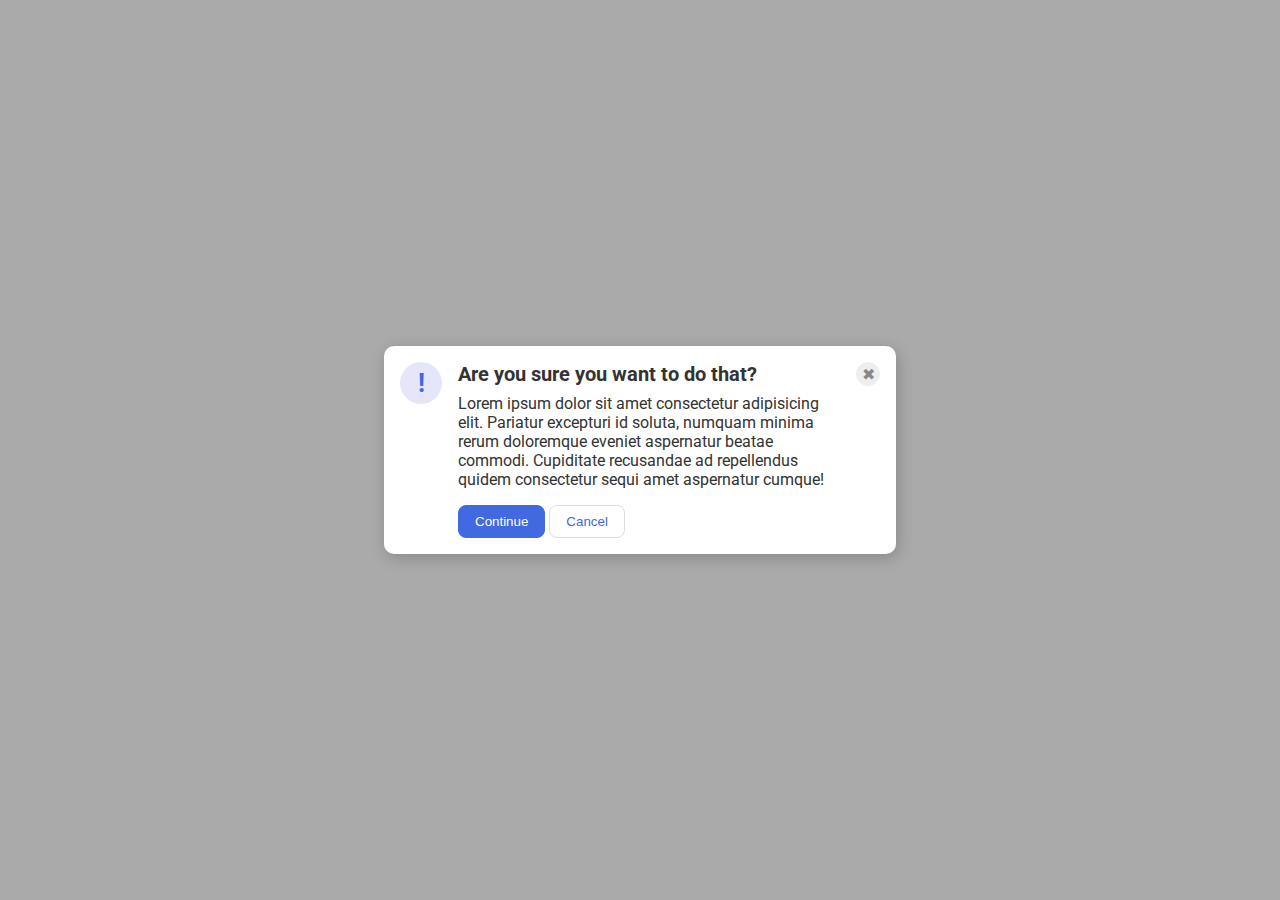
==== flex/05-flex-modal/index.html @ e79a7cdc "Finish flex 5" ====
<!DOCTYPE html>
<html lang="en">
  <head>
    <meta charset="UTF-8">
    <meta http-equiv="X-UA-Compatible" content="IE=edge">
    <meta name="viewport" content="width=device-width, initial-scale=1.0">
    <link rel="stylesheet" href="style.css">
    <title>Modal</title>
  </head>

  <body>
    <div class="modal">
      <div class="icon">!</div>
      <div class="textgroup">
      <div class="header">Are you sure you want to do that?</div>
      
      <div class="text">Lorem ipsum dolor sit amet consectetur adipisicing elit. Pariatur excepturi id soluta, numquam minima rerum doloremque eveniet aspernatur beatae commodi. Cupiditate recusandae ad repellendus quidem consectetur sequi amet aspernatur cumque!</div>
      <button class="continue">Continue</button>
      <button class="cancel">Cancel</button></div>
      <button class="close-button">✖</button>
    </div>
  </body>

</html>
---- flex/05-flex-modal/style.css ----
@import url('https://fonts.googleapis.com/css2?family=Roboto:wght@400;700&display=swap');

html, body {
  height: 100%;
}

body {
  font-family: Roboto, sans-serif;
  margin: 0;
  background: #aaa;
  color: #333;
  /* I'll give you this one for free lol */
  display: flex;
  align-items: center;
  justify-content: center;
}

.modal {
  background: white;
  width: 480px;
  border-radius: 10px;
  box-shadow: 2px 4px 16px rgba(0,0,0,.2);
  display: flex;
  justify-content: space-evenly;
  gap: 16px;
  padding: 16px;
}

.icon {
  color: royalblue;
  font-size: 26px;
  font-weight: 700;
  background: lavender;
  width: 42px;
  height: 42px;
  border-radius: 50%;
  display: flex;
  align-items: center;
  justify-content: center;
  flex: 1 0 auto;
}

.close-button {
  background: #eee;
  border-radius: 50%;
  color: #888;
  font-weight: 400;
  font-size: 16px;
  height: 24px;
  width: 24px;
  display: flex;
  align-items: center;
  justify-content: center;
  border: 1px solid #eee;
  padding: 0;
  flex: 1 0 auto;
  
}

button {
  cursor: pointer;
  padding: 8px 16px;
  border-radius: 8px;
}

button.continue {
  background: royalblue;
  border: 1px solid royalblue;
  color: white;
}

button.cancel {
  background: white;
  border: 1px solid #ddd;
  color: royalblue;
}
.header {
  font-weight: bold;
  font-size: 20px;
  padding-bottom: 8px;
}
.text {
  padding-bottom: 16px;
}
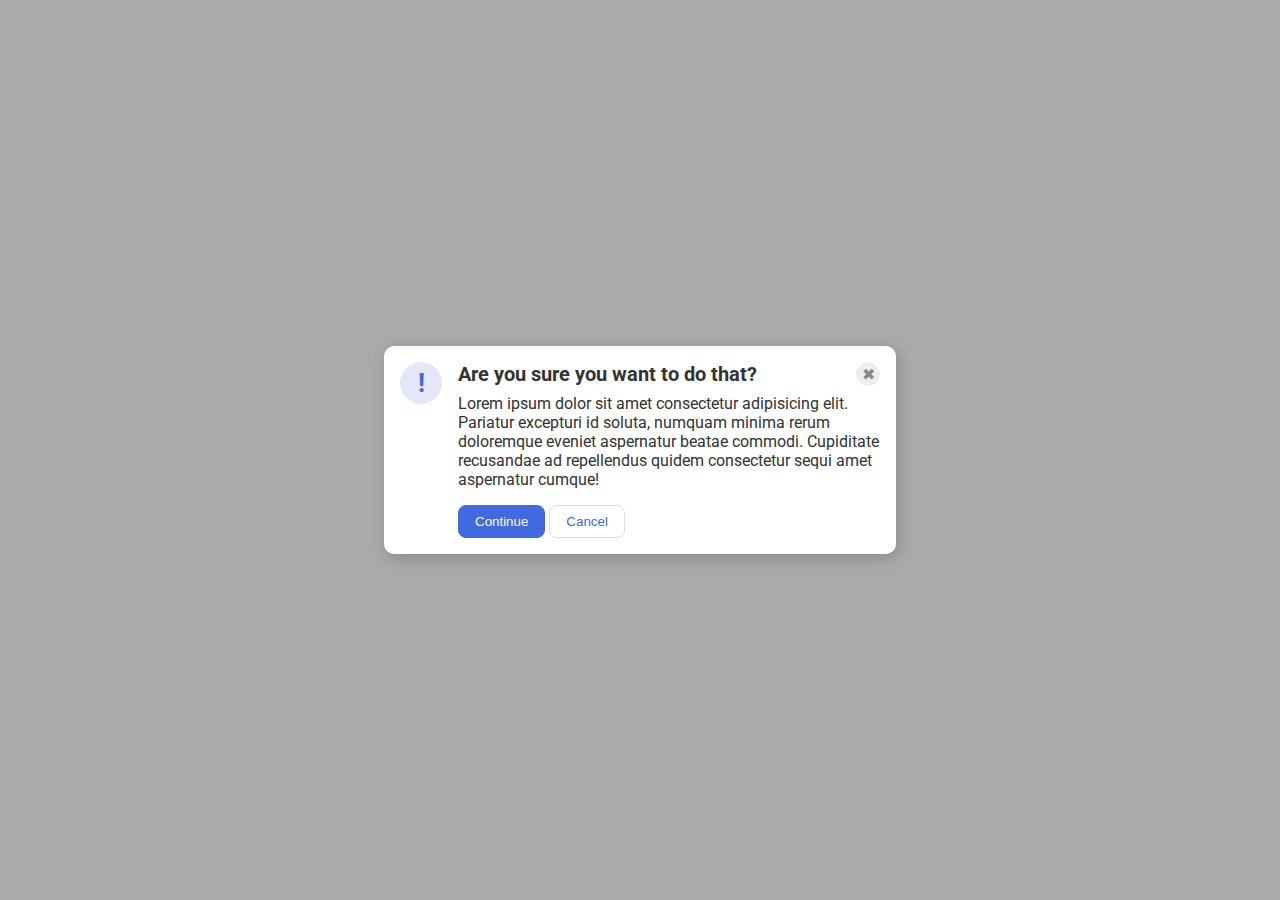
==== commit 676a075d: "finish flex 5" ====
--- a/flex/05-flex-modal/index.html
+++ b/flex/05-flex-modal/index.html
@@ -12,12 +12,14 @@
     <div class="modal">
       <div class="icon">!</div>
       <div class="textgroup">
-      <div class="header">Are you sure you want to do that?</div>
+      <div class="header">Are you sure you want to do that?
+        <button class="close-button">✖</button>
+      </div>
       
       <div class="text">Lorem ipsum dolor sit amet consectetur adipisicing elit. Pariatur excepturi id soluta, numquam minima rerum doloremque eveniet aspernatur beatae commodi. Cupiditate recusandae ad repellendus quidem consectetur sequi amet aspernatur cumque!</div>
       <button class="continue">Continue</button>
       <button class="cancel">Cancel</button></div>
-      <button class="close-button">✖</button>
+      
     </div>
   </body>
 
--- a/flex/05-flex-modal/style.css
+++ b/flex/05-flex-modal/style.css
@@ -37,7 +37,7 @@
   display: flex;
   align-items: center;
   justify-content: center;
-  flex: 1 0 auto;
+  flex-shrink: 0;
 }
 
 .close-button {
@@ -53,7 +53,7 @@
   justify-content: center;
   border: 1px solid #eee;
   padding: 0;
-  flex: 1 0 auto;
+  
   
 }
 
@@ -77,8 +77,12 @@
 .header {
   font-weight: bold;
   font-size: 20px;
-  padding-bottom: 8px;
+  margin-bottom: 8px;
+  display: flex;
+  align-items: center;
+  justify-content: space-between;
+  
 }
 .text {
-  padding-bottom: 16px;
+  margin-bottom: 16px;
 }